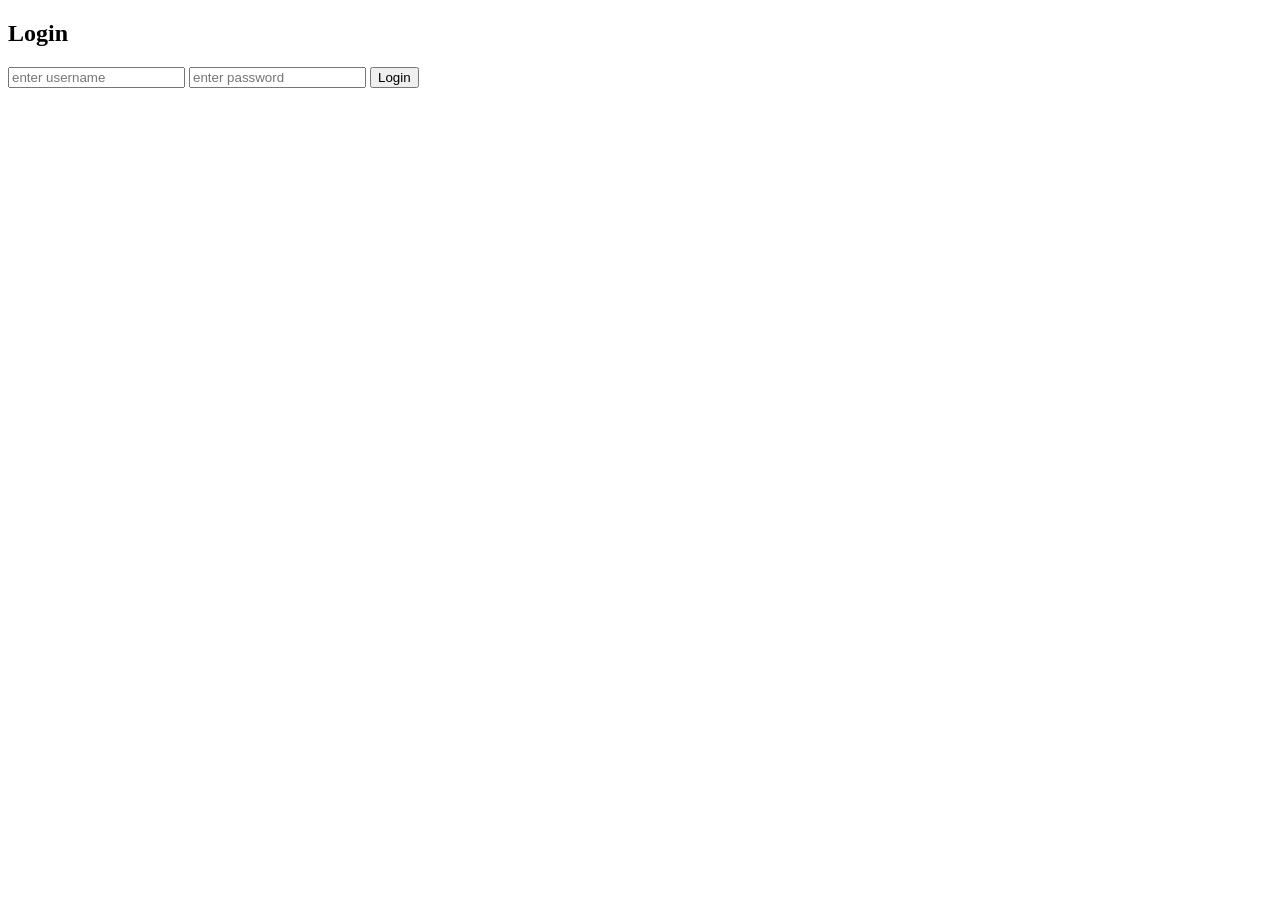
==== index.html @ 51883f58 "Rename login.html to index.html" ====
<!DOCTYPE html>
<html lang="en">
<head>
    <meta charset="UTF-8">
    <meta name="viewport" content="width=device-width, initial-scale=1.0">
    <title>login landing page </title>
    <link rel="stylesheet"href ="color.css">
</head>
<body>
    <div class="login-box">
        <h2>Login</h2>
        <form>
            <input type ="text" placeholder="enter username">
            <input type="password" placeholder="enter password">
            <button type="submit">Login</button>
        </form>
    </div>
</body>
</html>
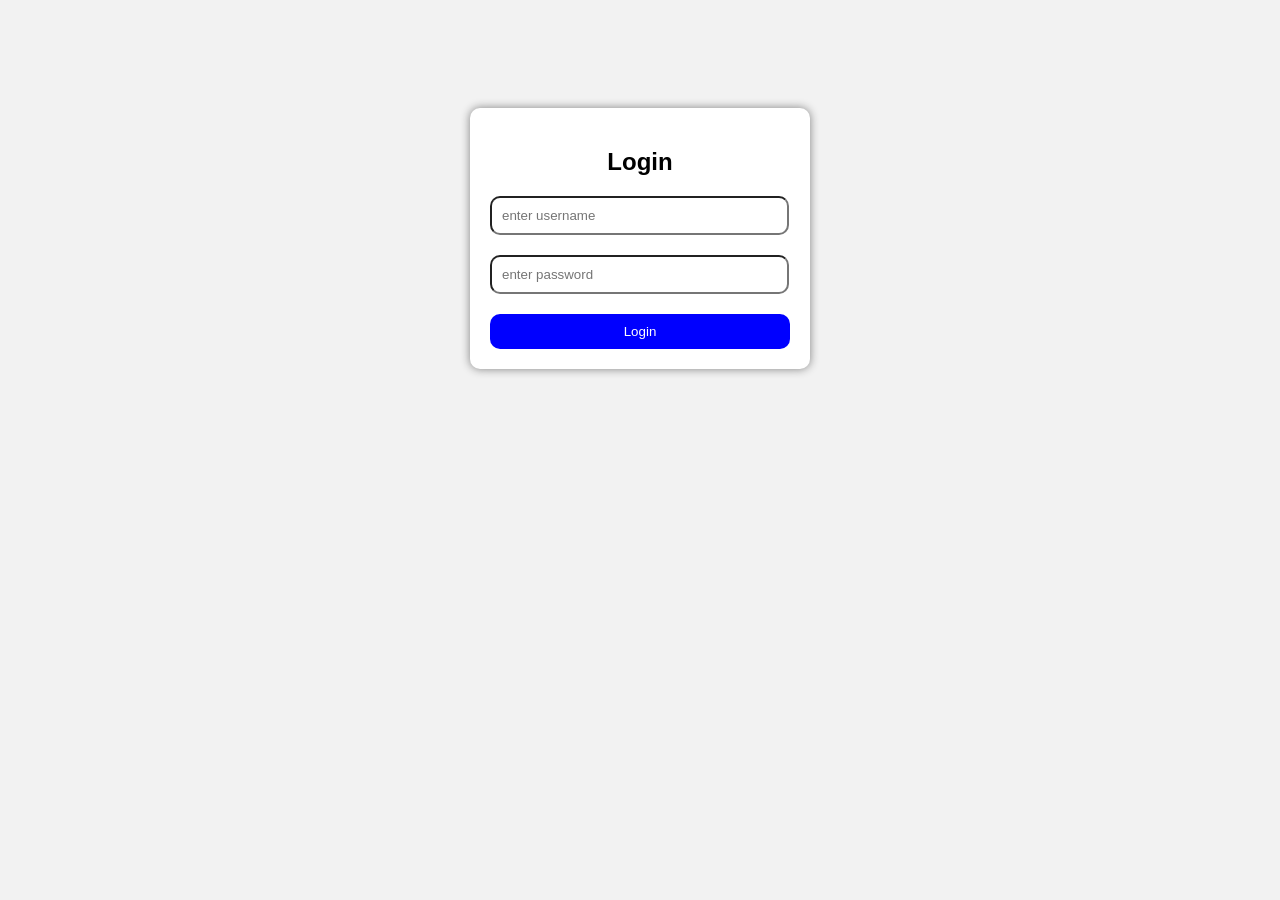
==== commit e773ea00: "Update index.html" ====
--- a/index.html
+++ b/index.html
@@ -4,7 +4,7 @@
     <meta charset="UTF-8">
     <meta name="viewport" content="width=device-width, initial-scale=1.0">
     <title>login landing page </title>
-    <link rel="stylesheet"href ="color.css">
+    <link rel="stylesheet"href ="style.css">
 </head>
 <body>
     <div class="login-box">
--- a/style.css
+++ b/style.css
@@ -0,0 +1,43 @@
+body{
+    font-family:Arial, Helvetica, sans-serif;
+    background: #f2f2f2;
+    display:flex;
+    justify-content: center;
+    align-items: center;
+
+
+}
+.login-box {
+    width:300px;
+    margin:100px auto ;
+    padding:20px;
+    background:white;
+    box-shadow:0 0 10px grey;
+    border-radius:10px;
+    text-align: center;
+
+}
+
+h2{
+    text-align:center;
+}
+input{
+    display: block;
+    width: 275px;
+    padding:10px;
+    margin:20px 0;
+    border-radius:10px;
+
+}
+  button {
+            width: 100%;
+            padding: 10px;
+            background: blue;
+            color: white;
+            border: none;
+            cursor: pointer;
+            border-radius:10px;
+        }
+button:hover{
+    background:red;
+}
